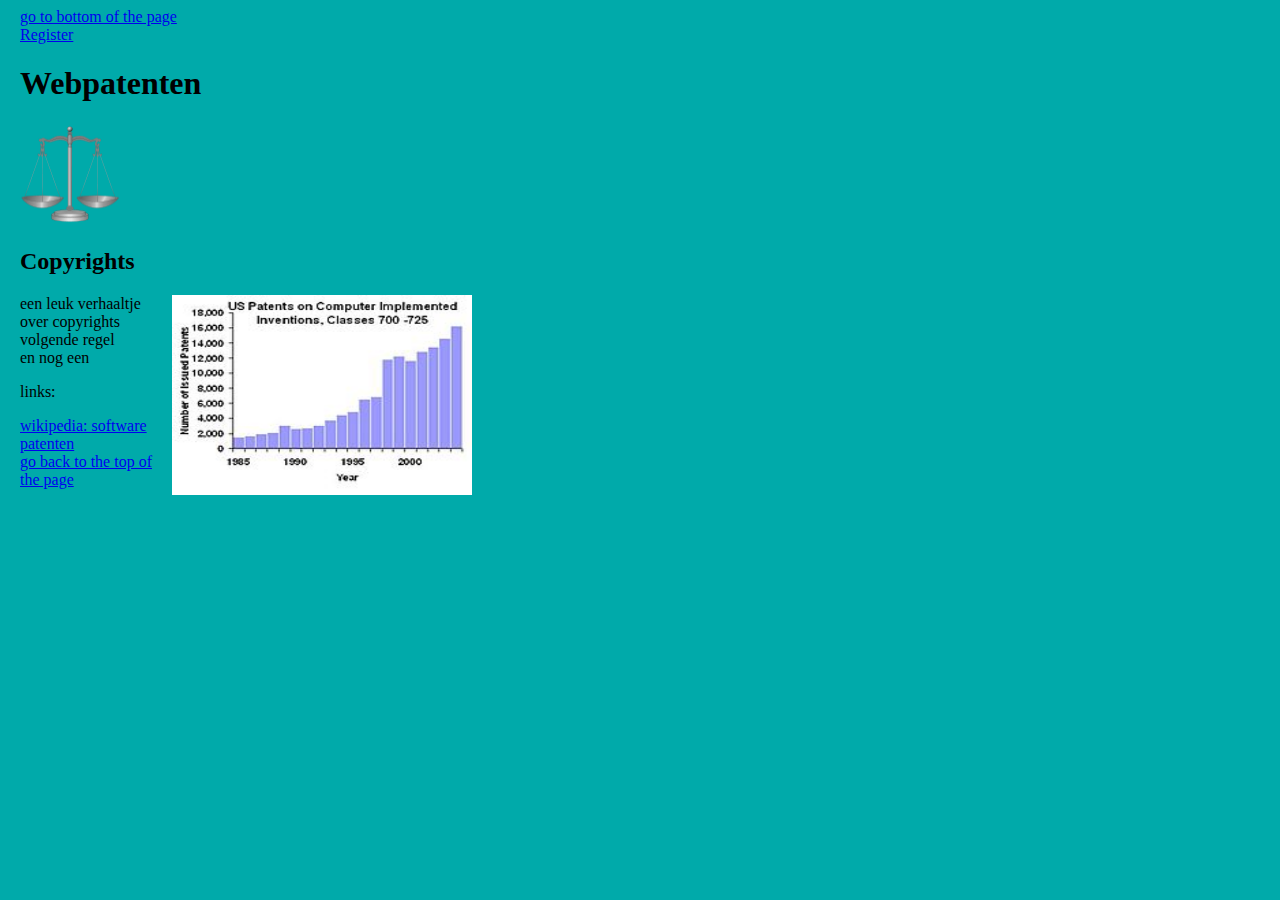
==== html/Main.html @ e5cf29c4 "added folders and some dummy html/css" ====
<!DOCTYPE html>
<html>
<head>
<title>Webpatenten - Authors: Bas Brouwer (3966747), Joris Bolwerk (3845346) - Webtechnologie Universiteit Utrecht</title>
<link rel="stylesheet" type="text/css" href="../css/mystyle.css">
</head>
<body>
<a id="Top" href="#Bottom">go to bottom of the page</a>
<br> 



<a href="register.html">Register</a>
<h1>Webpatenten</h1>
<img id="patentImg1" src="../images/scale.png" alt="loading image"> 

<div id="copyRights">
<h2>Copyrights</h2>
<img id="patentImg2" ALIGN=RIGHT src="../images/softwarePatents.JPG" alt="loading image">
<text> een leuk verhaaltje over copyrights<br>volgende regel<br>en nog een</text>
</div>

<div id="links">
<p>links:</p> 
<a href="http://en.wikipedia.org/wiki/Software_patent" target="_blank">wikipedia: software patenten</a>
<br>
</div>



<a id="Bottom" href="#Top">go back to the top of the page</a> 
</body>
</html>
---- css/mystyle.css ----
h1
{
color:#000000;
}
p 
{
color:#000000;
}
body 
{
background-color:#00AAAA;
margin-left:20px;
}
#patentImg1
{
width:100px;
height:100px;
}
#patentImg2
{
margin-right:800px;
width:300px;
height:200px;
}
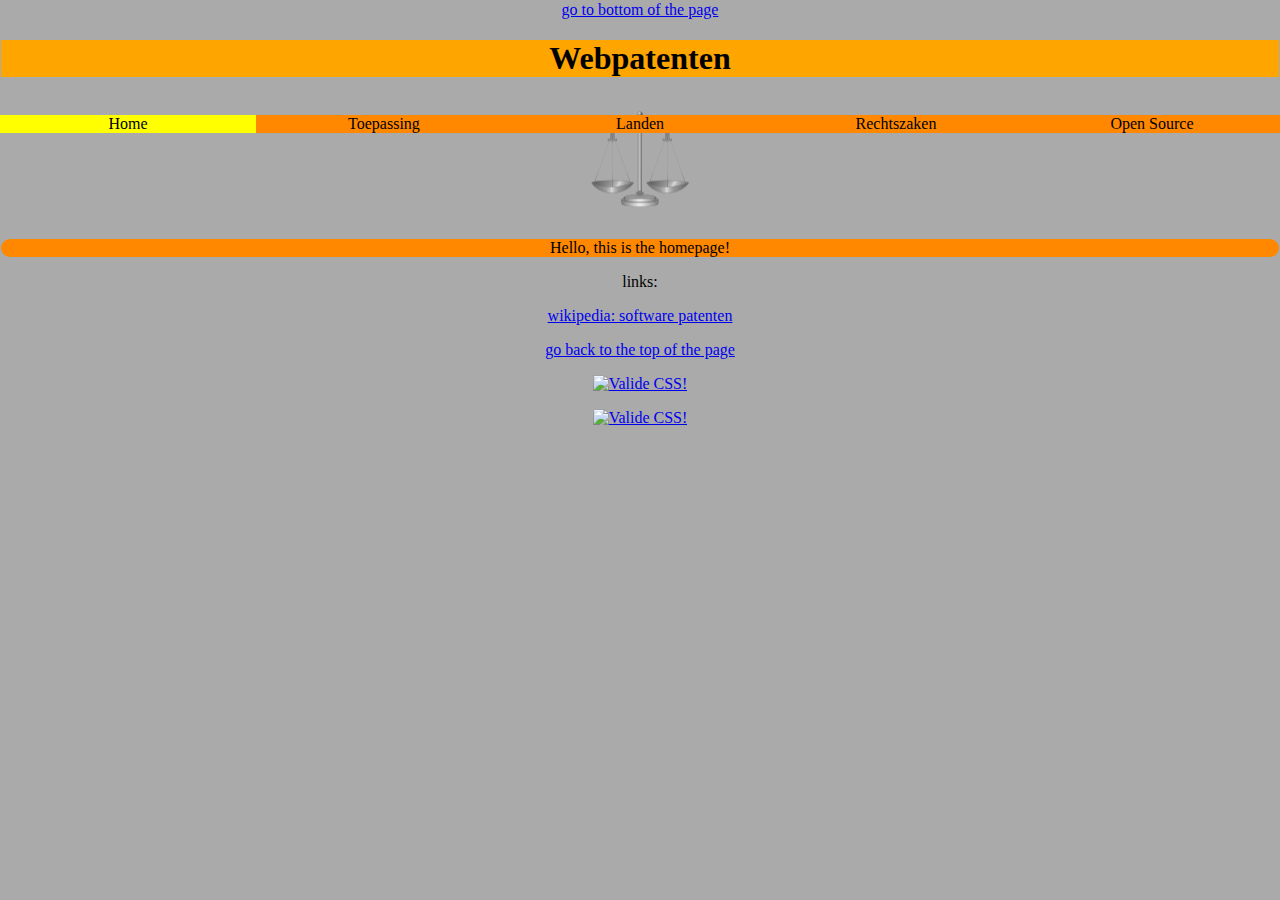
==== commit 8b80a388: "navigation added" ====
--- a/html/Main.html
+++ b/html/Main.html
@@ -1,33 +1,63 @@
 <!DOCTYPE html>
 <html>
 <head>
+<script type="text/javascript" src="../libraries/jquery-1.9.1.js"></script>
+<script type="text/javascript" src="../libraries/jquery-ui-1.10.1.custom/index.html"></script>
+<script type="text/javascript" src="../libraries/flot-flot-f0e78fc/jquery.flot.js"></script>
+
 <title>Webpatenten - Authors: Bas Brouwer (3966747), Joris Bolwerk (3845346) - Webtechnologie Universiteit Utrecht</title>
+
 <link rel="stylesheet" type="text/css" href="../css/mystyle.css">
+
+<script type="text/javascript" src="../javascript/functionsMainPage.js"></script>
+
+<meta charset="UTF-8">
 </head>
-<body>
+<body onload="load()" onresize="adjustSizes()">
 <a id="Top" href="#Bottom">go to bottom of the page</a>
 <br> 
 
+<!-- <a href="register.html">Register</a> -->
 
+<header>
+<h1>Webpatenten</h1>
+</header>
 
-<a href="register.html">Register</a>
-<h1>Webpatenten</h1>
+<nav id="navigationMenu"> <!--onhover="javascript:highLight('applyButton');""-->
+<p id="homeButton" class="navigate" onmouseover="highLight('homeButton', '#FFFFFF');" onmouseout="unHighLight('homeButton');" onclick="showSubPage('infoSpace', 'homeButton', 'yellow', 'Home');">Home</p>
+<p id="applyButton" class="navigate" onmouseover="highLight('applyButton', '#FFFFFF');" onmouseout="unHighLight('applyButton');" onclick="showSubPage('infoSpace',  'applyButton', 'yellow',  'Applying');">Toepassing</p>
+<p id="countryButton" class="navigate" onmouseover="highLight('countryButton', '#FFFFFF');" onmouseout="unHighLight('countryButton');" onclick="showSubPage('infoSpace', 'countryButton', 'yellow', 'Countries');">Landen</p>
+<p id="caseButton" class="navigate" onmouseover="highLight('caseButton', '#FFFFFF');" onmouseout="unHighLight('caseButton');" onclick="showSubPage('infoSpace', 'caseButton',  'yellow',  'Cases');">Rechtszaken</p>
+<p id="openSourceButton" class="navigate" onmouseover="highLight('openSourceButton', '#FFFFFF');" onmouseout="unHighLight('openSourceButton');" onclick="showSubPage('infoSpace',  'openSourceButton',  'yellow', 'OpenSource');">Open Source</p>
+</nav>
 <img id="patentImg1" src="../images/scale.png" alt="loading image"> 
 
-<div id="copyRights">
-<h2>Copyrights</h2>
-<img id="patentImg2" ALIGN=RIGHT src="../images/softwarePatents.JPG" alt="loading image">
-<text> een leuk verhaaltje over copyrights<br>volgende regel<br>en nog een</text>
-</div>
+<p id="infoSpace">
+hallo!
+</p>
 
-<div id="links">
+<p id="links">
 <p>links:</p> 
 <a href="http://en.wikipedia.org/wiki/Software_patent" target="_blank">wikipedia: software patenten</a>
 <br>
-</div>
+</p>
 
 
 
 <a id="Bottom" href="#Top">go back to the top of the page</a> 
+<p>
+    <a href="http://jigsaw.w3.org/css-validator/check/referer">
+        <img style="border:0;width:88px;height:31px"
+            src="http://jigsaw.w3.org/css-validator/images/vcss"
+            alt="Valide CSS!" />
+    </a>
+</p>
+<p>
+<a href="http://jigsaw.w3.org/css-validator/check/referer">
+    <img style="border:0;width:88px;height:31px"
+        src="http://jigsaw.w3.org/css-validator/images/vcss-blue"
+        alt="Valide CSS!" />
+</a>
+</p>
 </body>
 </html>
--- a/css/mystyle.css
+++ b/css/mystyle.css
@@ -1,3 +1,15 @@
+body 
+{
+background-color:#AAAAAA;
+text-align:center;
+width:device-width;
+margin:1px;
+}
+header
+{
+background-color:Orange;
+}
+
 h1
 {
 color:#000000;
@@ -6,19 +18,32 @@
 {
 color:#000000;
 }
-body 
-{
-background-color:#00AAAA;
-margin-left:20px;
-}
+
 #patentImg1
 {
+margin:10px;
 width:100px;
 height:100px;
 }
 #patentImg2
 {
-margin-right:800px;
+margin:10px;
 width:300px;
 height:200px;
+}
+#navigationMenu
+{
+}
+
+.navigate
+{
+position:absolute;
+background:#f80;
+}
+
+#infoSpace
+{
+background:#f80;
+border:5px black;
+border-radius:10px;
 }